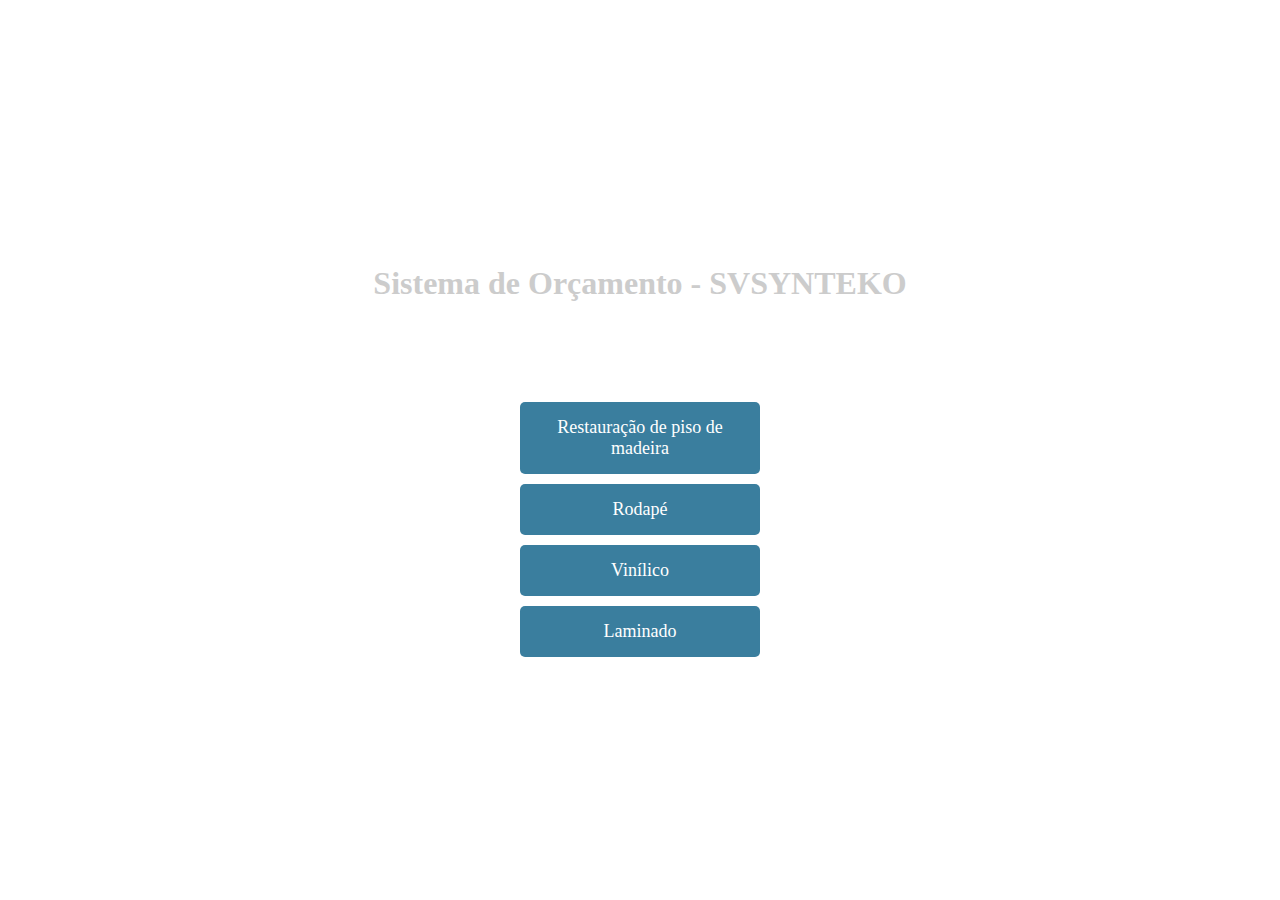
==== index.html @ 37398bae "Primeiro commit" ====
<!DOCTYPE html>
<html lang="pt-br">

<head>
    <meta charset="UTF-8">
    <meta name="viewport" content="width=device-width, initial-scale=1.0">
    <title>Sistema de Orçamento - SVSYNTEKO</title>
    <link rel="stylesheet" href="./css/index.css">

</head>

<body>
    <div class="container">
        <h1>Sistema de Orçamento - SVSYNTEKO</h1>
        <div class="orcButtons">
            <a href="./pages/orcResina.html">Restauração de piso de madeira</a>
            <a href="./pages/orcRodape.html">Rodapé</a>
            <a href="./pages/orcVinilico.html">Vinílico</a>
            <a href="./pages/orcLaminado.html">Laminado</a>
        </div>
    </div>

</body>

</html>
---- css/index.css ----
body {
    background: url('../assets/fundo.png') center/cover fixed no-repeat;
    background-size: cover;
    margin: 0;
    display: flex;
    align-items: center;
    justify-content: center;
    height: 100vh;
}

.container {
    text-align: center;
    color: #fff;
    /* Cor do texto */
}

.orcButtons {
    display: flex;
    flex-direction: column;
    align-items: center;
    gap: 10px;
    /* Espaçamento entre os botões */
}

.orcButtons a {
    display: block;
    width: 200px;
    /* Largura fixa para todos os botões */
    padding: 15px 20px;
    background-color: #3a7e9e;
    /* Cor de fundo verde - ajuste conforme necessário */
    color: #fff;
    /* Cor do texto nos botões */
    text-decoration: none;
    font-size: 18px;
    border-radius: 5px;
    transition: background-color 0.3s ease;
}

.orcButtons a:hover {
    background-color: #a06e45;
    /* Cor de fundo verde mais escura no hover - ajuste conforme necessário */
}

h1 {
    margin-bottom: 100px;
    color: #ccc;
}
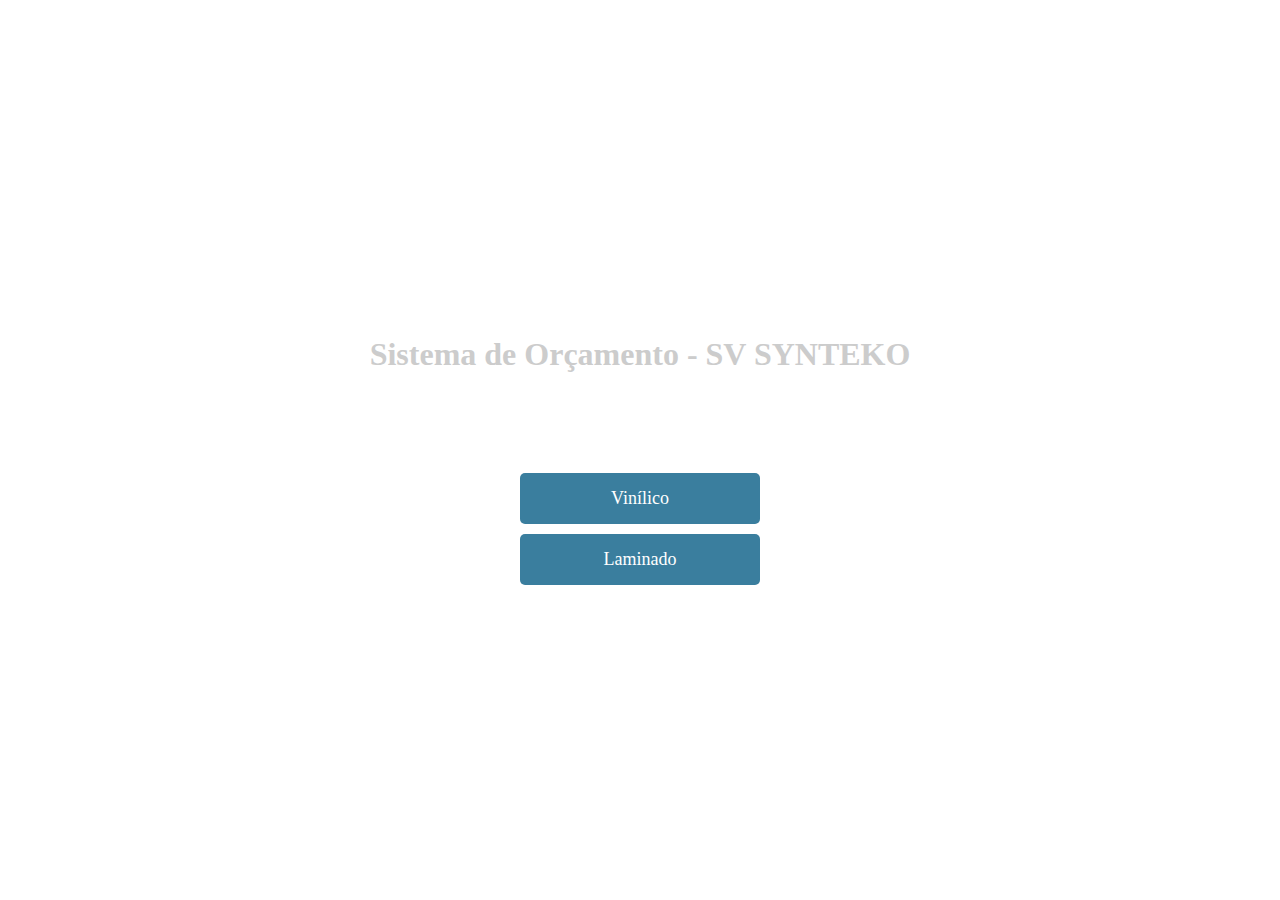
==== commit 45372573: "Fix: comenta funcionalidade futuras" ====
--- a/index.html
+++ b/index.html
@@ -11,10 +11,10 @@
 
 <body>
     <div class="container">
-        <h1>Sistema de Orçamento - SVSYNTEKO</h1>
+        <h1>Sistema de Orçamento - SV SYNTEKO</h1>
         <div class="orcButtons">
-            <a href="./pages/orcResina.html">Restauração de piso de madeira</a>
-            <a href="./pages/orcRodape.html">Rodapé</a>
+            <!--<a href="./pages/orcResina.html">Restauração de piso de madeira</a>-->
+            <!--<a href="./pages/orcRodape.html">Rodapé</a>-->
             <a href="./pages/orcVinilico.html">Vinílico</a>
             <a href="./pages/orcLaminado.html">Laminado</a>
         </div>
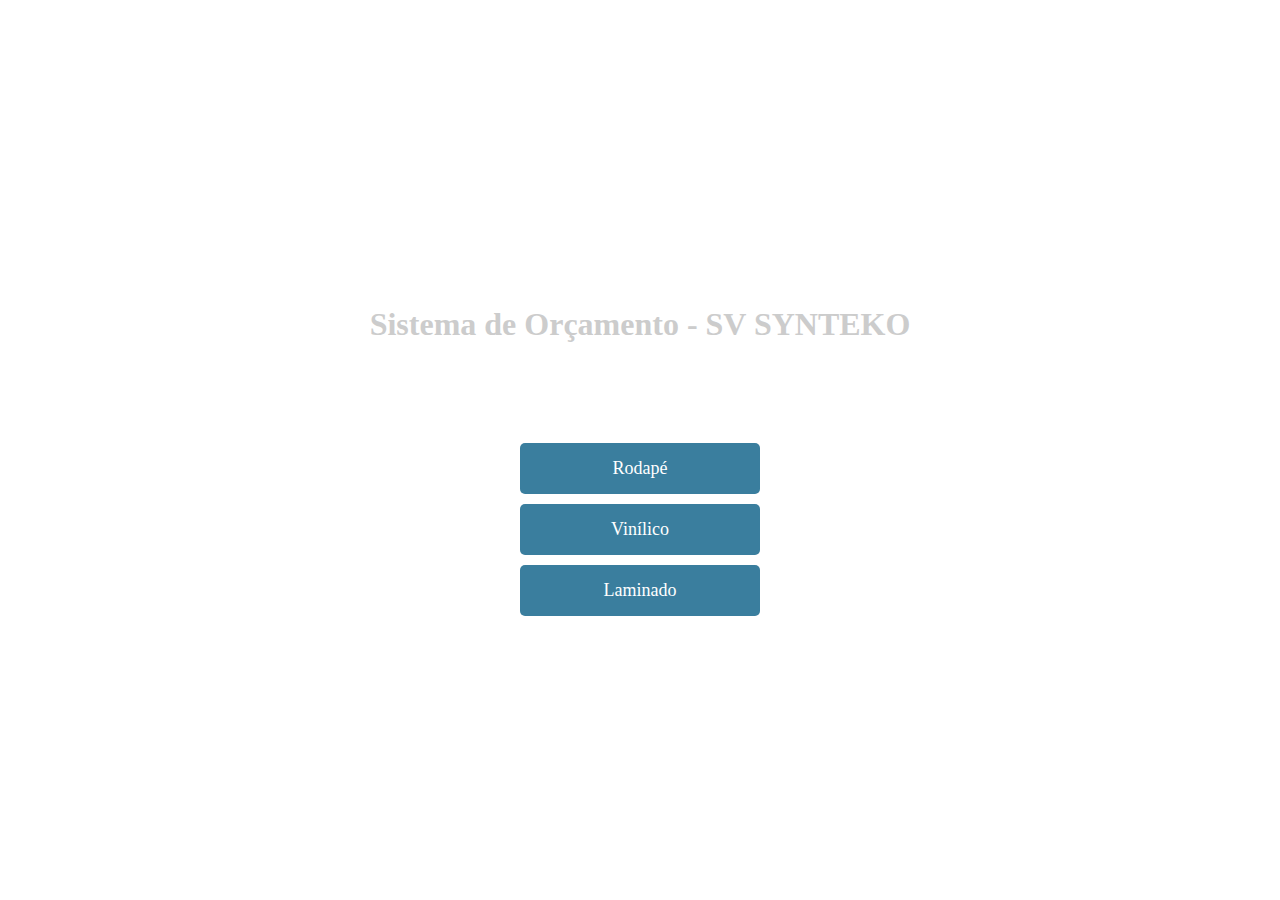
==== commit 9b742fbf: "Feat: Adiciona orcamento rodape" ====
--- a/index.html
+++ b/index.html
@@ -14,7 +14,7 @@
         <h1>Sistema de Orçamento - SV SYNTEKO</h1>
         <div class="orcButtons">
             <!--<a href="./pages/orcResina.html">Restauração de piso de madeira</a>-->
-            <!--<a href="./pages/orcRodape.html">Rodapé</a>-->
+            <a href="./pages/orcRodape.html">Rodapé</a>
             <a href="./pages/orcVinilico.html">Vinílico</a>
             <a href="./pages/orcLaminado.html">Laminado</a>
         </div>
